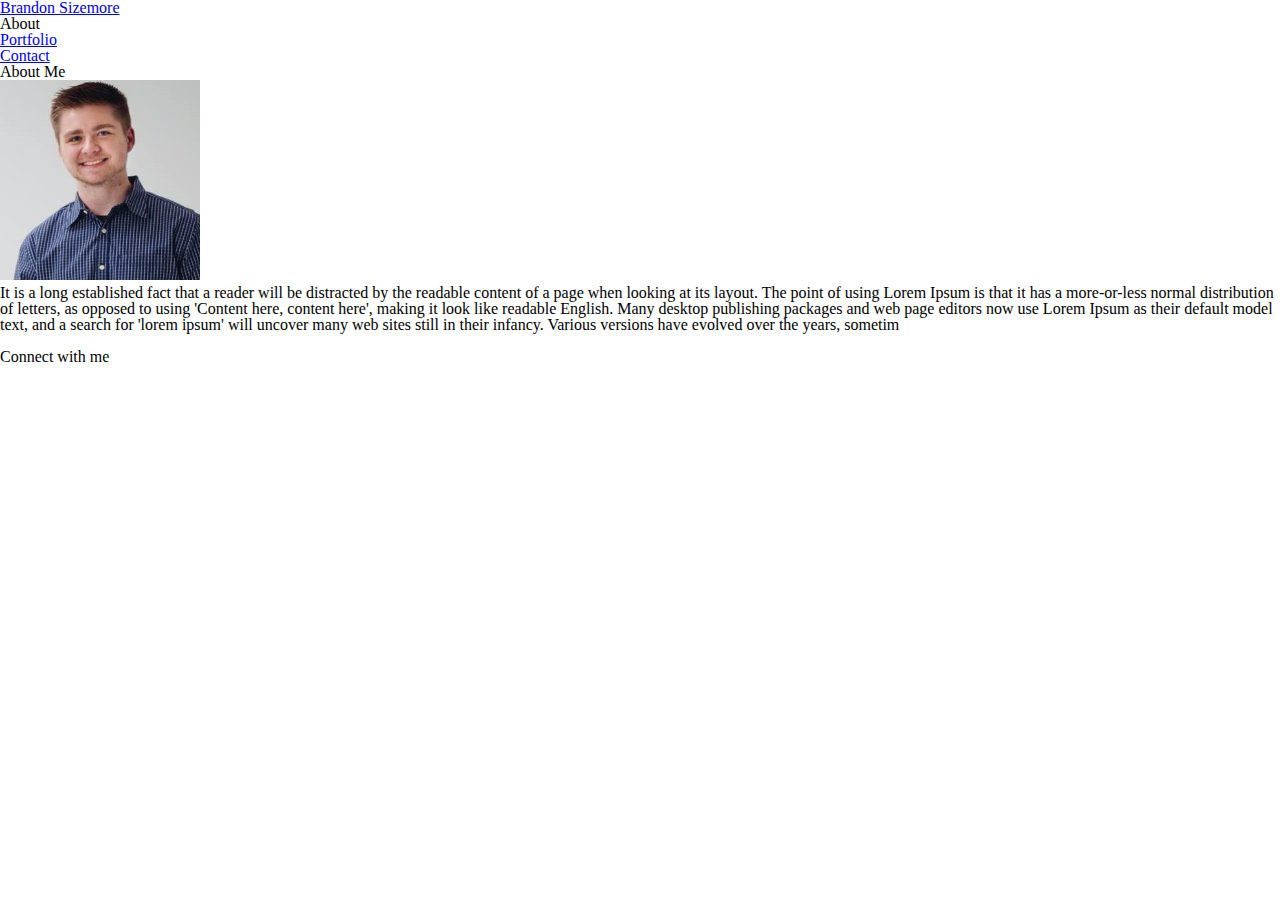
==== index.html @ 549a7a0f "backup" ====
<!DOCTYPE html>
<html lang="en">

<head>
    <meta charset="UTF-8">
    <meta name="viewport" content="width=device-width, initial-scale=1.0">
    <meta http-equiv="X-UA-Compatible" content="ie=edge">
    <title>Branon Sizemore's Bio</title>
    <link rel="stylesheet" href="./assets/css/style.css">
    <link rel="stylesheet" href="./assets/css/reset.css">
</head>

<body>
    <header>
        <h1>
            <a href="#">Brandon Sizemore</a>
        </h1>

    </header>

    <section>
        <nav>
            <ul>
                <li>About</li>
                <li>
                    <a href="./portfolio.html">Portfolio</a>
                </li>
                <li>
                    <a href="./contact.html">Contact</a>
                </li>
            </ul>
        </nav>
    </section>

    <section>
        <h2>About Me</h2>
        <article>
            <img src="./assets/images/profile-picture.PNG">
            <p>It is a long established fact that a reader will be distracted by the readable content of a page when looking
                at its layout. The point of using Lorem Ipsum is that it has a more-or-less normal distribution of letters,
                as opposed to using 'Content here, content here', making it look like readable English. Many desktop publishing
                packages and web page editors now use Lorem Ipsum as their default model text, and a search for 'lorem ipsum'
                will uncover many web sites still in their infancy. Various versions have evolved over the years, sometim</p>
        </article>
    </section>

<br>

    <aside>
        <h3>Connect with me</h3>
        
    </aside>
</body>

</html>
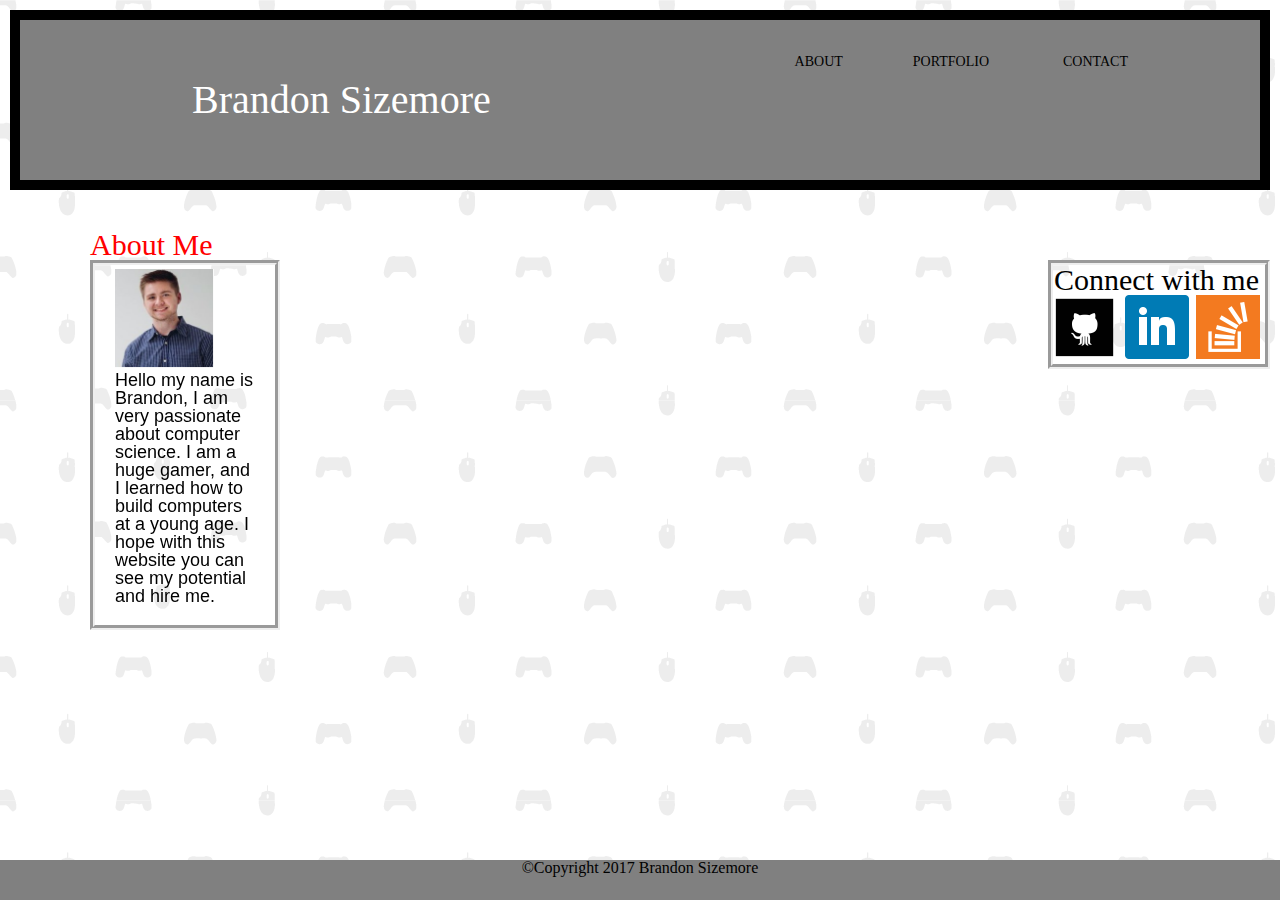
==== commit 3f5d49e2: "My final homework" ====
--- a/index.html
+++ b/index.html
@@ -6,50 +6,77 @@
     <meta name="viewport" content="width=device-width, initial-scale=1.0">
     <meta http-equiv="X-UA-Compatible" content="ie=edge">
     <title>Branon Sizemore's Bio</title>
+    <link rel="stylesheet" href="./assets/css/reset.css">
     <link rel="stylesheet" href="./assets/css/style.css">
-    <link rel="stylesheet" href="./assets/css/reset.css">
 </head>
+<div id="container">
+    <div id="body">
 
-<body>
-    <header>
-        <h1>
-            <a href="#">Brandon Sizemore</a>
-        </h1>
+        <body>
+            <div id="header">
+                <header>
+                    <div class="navbar">
+                        <div class="Brandon-Sizemore">
+                            <h1>Brandon Sizemore</h1>
+                        </div>
+                        <nav>
+                            <ul>
+                                <li>
+                                    <a href="./index.html">About</a>
+                                    <li>
+                                        <a href="./portfolio.html">Portfolio</a>
+                                    </li>
+                                    <li>
+                                        <a href="./contact.html">Contact</a>
+                                    </li>
+                            </ul>
+                        </nav>
+                    </div>
+                </header>
+            </div>
+            <div class="me">
+                <h2>About Me</h2>
+            </div>
+            <div class="aboutme">
+                <div class="image">
+                    <img src="./assets/images/profile-picture.PNG" height "99px" width="99px" alt="Brandon Sizemore">
+                </div>
+                <div class="paragraph">
+                    <p>Hello my name is Brandon, I am very passionate about computer science. I am a huge gamer, and I learned
+                        how to build computers at a young age. I hope with this website you can see my potential and hire
+                        me.
+                    </p>
+                </div>
+            </div>
+    </div>
 
-    </header>
+    <aside class="connect">
+        <h3>Connect with me</h3>
+        <ul>
+            <li>
+                <a href="https://github.com/brandonsizemore98">
+                    <img src="./assets/images/github-icon.png" alt="git hub profile page">
+                </a>
+            </li>
+            <li>
+                <a href="https://www.linkedin.com/in/brandon-sizemore-75a8658b/">
+                    <img src="./assets/images/linkedin-icon.png" alt="linked in profile page">
+                </a>
+            </li>
+            <li>
+                <a href="https://stackoverflow.com/users/9245464/brandon-sizemore">
+                    <img src="./assets/images/overflow-icon.png" alt="stack oveflow profile">
+                </a>
+            </li>
 
-    <section>
-        <nav>
-            <ul>
-                <li>About</li>
-                <li>
-                    <a href="./portfolio.html">Portfolio</a>
-                </li>
-                <li>
-                    <a href="./contact.html">Contact</a>
-                </li>
-            </ul>
-        </nav>
-    </section>
-
-    <section>
-        <h2>About Me</h2>
-        <article>
-            <img src="./assets/images/profile-picture.PNG">
-            <p>It is a long established fact that a reader will be distracted by the readable content of a page when looking
-                at its layout. The point of using Lorem Ipsum is that it has a more-or-less normal distribution of letters,
-                as opposed to using 'Content here, content here', making it look like readable English. Many desktop publishing
-                packages and web page editors now use Lorem Ipsum as their default model text, and a search for 'lorem ipsum'
-                will uncover many web sites still in their infancy. Various versions have evolved over the years, sometim</p>
-        </article>
-    </section>
-
-<br>
-
-    <aside>
-        <h3>Connect with me</h3>
-        
+        </ul>
     </aside>
-</body>
+    <div id="footer">
+        <footer>
+            ©Copyright 2017 Brandon Sizemore
+        </footer>
+    </div>
+    </body>
+</div>
 
 </html>--- a/assets/css/style.css
+++ b/assets/css/style.css
@@ -0,0 +1,249 @@
+h1{
+    margin: 40px;
+    font-size: 40px;
+    display: inline-block;
+    color: white;
+}
+
+nav{
+    float: right;
+}
+
+nav ul {
+    margin: 0;
+    padding: 0;
+    list-style: none;
+}
+
+nav li {
+    display: inline-block;
+    margin-left: 70px;
+    padding-top: 23px;
+
+    position: relative;
+}
+
+nav a {
+    color: rgb(0, 0, 0);
+    text-decoration: none;
+    text-transform: uppercase;
+    font-size: 14px;
+}
+
+nav a:hover {
+    color: #000
+}
+
+nav a::before {
+    content: '';
+    display: block;
+    height: 5px;
+    background-color: #444;
+
+    position: absolute;
+    top: 0;
+    width: 0%;
+
+    transition: all ease-in-out 250ms;
+}
+
+nav a:hover::before {
+    width: 100%;
+}
+
+body{
+    background-image: url('../images/gaming-pattern.png');
+    margin: 0;
+    font-family: 'Work Sans', sas-serif;
+    font-weight: 400;
+}
+
+.navbar{
+    width: 80%;
+    margin: 0 auto;
+}
+
+.image {
+    float: left;
+    margin-top: 4px;
+    margin-right: 4px;
+}
+  h2 {
+    color: red;
+    font-size: 30px;
+    float: left;
+  }
+  .paragraph {
+    font-family: Arial, Helvetica, sans-serif;
+    font-size: 18px;
+  }
+  .Name{
+    font-family: Arial, Helvetica, sans-serif;
+    font-size: 32px;
+  }
+
+.aboutme{
+    background-image: url('../images/gaming-pattern.png');
+    position: fixed;
+    margin-left: 80px;
+    margin-top: 30px;
+    margin-right: 1000px;
+    margin-bottom: 80px;
+    padding-right: 20px;
+    padding-top: 0px;
+    padding-bottom: 20px;
+    padding-left: 20px;
+    border-style: groove;
+    border-top-width: 5px;
+    border-bottom-width: 5px;
+    border-right-width: 5px;
+    border-left-width: 5px;
+
+}
+.connect{
+    background-image: url('../images/gaming-pattern.png');
+   float:right;
+   text-align: center;
+   margin-right: 10px;
+   font-size: 30px;
+   border-style: groove;
+    border-top-width: 5px;
+    border-bottom-width: 5px;
+    border-right-width: 5px;
+    border-left-width: 5px;
+    padding-right: 5px;
+}
+
+.connect li{
+    display: inline-block;
+}
+
+
+#header::after {
+    content: '';
+    display: table;
+    clear: both;
+}
+
+.Brandon-Sizemore{
+    float: left;
+    padding: 10px 0;
+}
+
+
+html,
+body {
+   height:100%;
+}
+#container {
+   min-height:100%;
+   position:relative;
+}
+#header {
+    border-bottom-width: 10px;
+    border-right-width: 10px;
+    border-top-width: 10px;
+    border-left-width: 10px;
+   padding:10px;
+   border-style: solid;
+   border-bottom-width: 10;
+   border-color:black;
+   background-color: grey;
+}
+#body {
+   margin: 0px;
+   height: 100%;
+   padding:10px;
+   padding-bottom:30px;  
+   min-height: 100%
+   
+}
+
+main {
+    min-height: 100%;
+}
+
+main::after {
+    content: '';
+    display: block;
+    height: 70px; 
+}
+
+#footer {
+    opacity: 1;
+    text-align: center;
+    position:absolute;
+    bottom:0;
+    width:100%;
+    height:40px;
+    background: grey;
+}
+
+.me{
+    margin-top: 40px;
+    margin-left: 80px; 
+}
+
+input[type=text], select, textarea {
+    width: 100%; /* Full width */
+    padding: 12px; /* Some padding */  
+    border: 1px solid #ccc; /* Gray border */
+    border-radius: 4px; /* Rounded borders */
+    box-sizing: border-box; /* Make sure that padding and width stays in place */
+    margin-top: 6px; /* Add a top margin */
+    margin-bottom: 16px; /* Bottom margin */
+    resize: vertical /* Allow the user to vertically resize the textarea (not horizontally) */
+}
+
+/* Style the submit button with a specific background color etc */
+input[type=submit] {
+    background-color: grey;
+    color: white;
+    padding: 12px 20px;
+    border: none;
+    border-radius: 4px;
+    cursor: pointer;
+}
+
+/* When moving the mouse over the submit button, add a darker green color */
+input[type=submit]:hover {
+    background-color: #45a049;
+}
+
+/* Add a background color and some padding around the form */
+.contact {
+    margin-top: 10px;
+    width: 50%;
+    border-radius: 5px;
+    background-color: #f2f2f2;
+    padding: 5px;
+    float: left;
+}
+
+.connect-v2{
+    background-image: url('../images/gaming-pattern.png');
+   float:right;
+   text-align: center;
+   margin-right: 10px;
+   margin-top: 10px;
+   font-size: 30px;
+   border-style: groove;
+    border-top-width: 5px;
+    border-bottom-width: 5px;
+    border-right-width: 5px;
+    border-left-width: 5px;
+    padding-right: 5px;
+}
+
+.connect-v2 li{
+    display: inline-block;
+}
+
+.image-box{
+    display: block;
+    float:left;
+    background-color: yellow;
+    margin: 50%;
+
+}
+
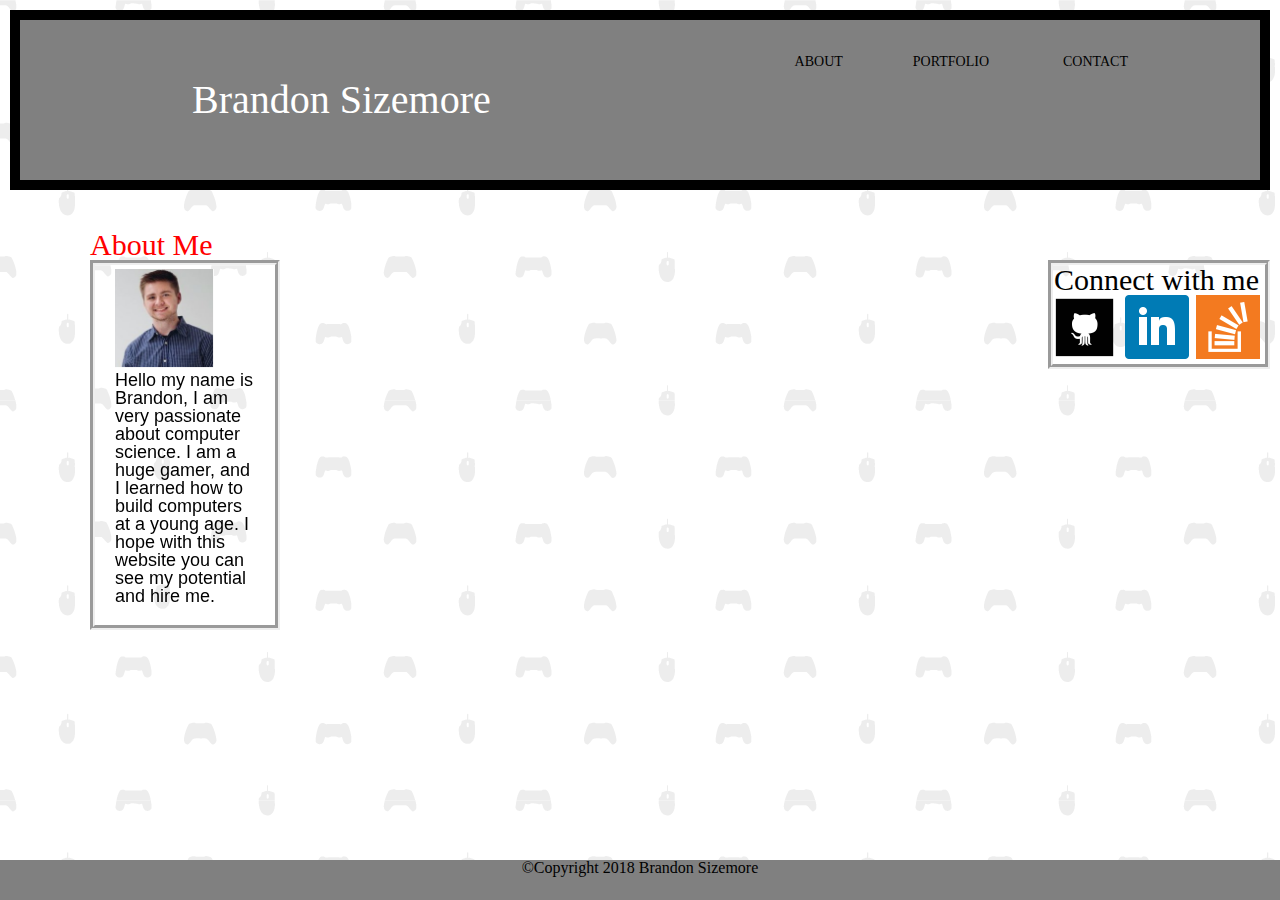
==== commit 26bd6ff3: "lol accidentaly put 2017 instead of 2018 in my header" ====
--- a/index.html
+++ b/index.html
@@ -73,7 +73,7 @@
     </aside>
     <div id="footer">
         <footer>
-            ©Copyright 2017 Brandon Sizemore
+            ©Copyright 2018 Brandon Sizemore
         </footer>
     </div>
     </body>
